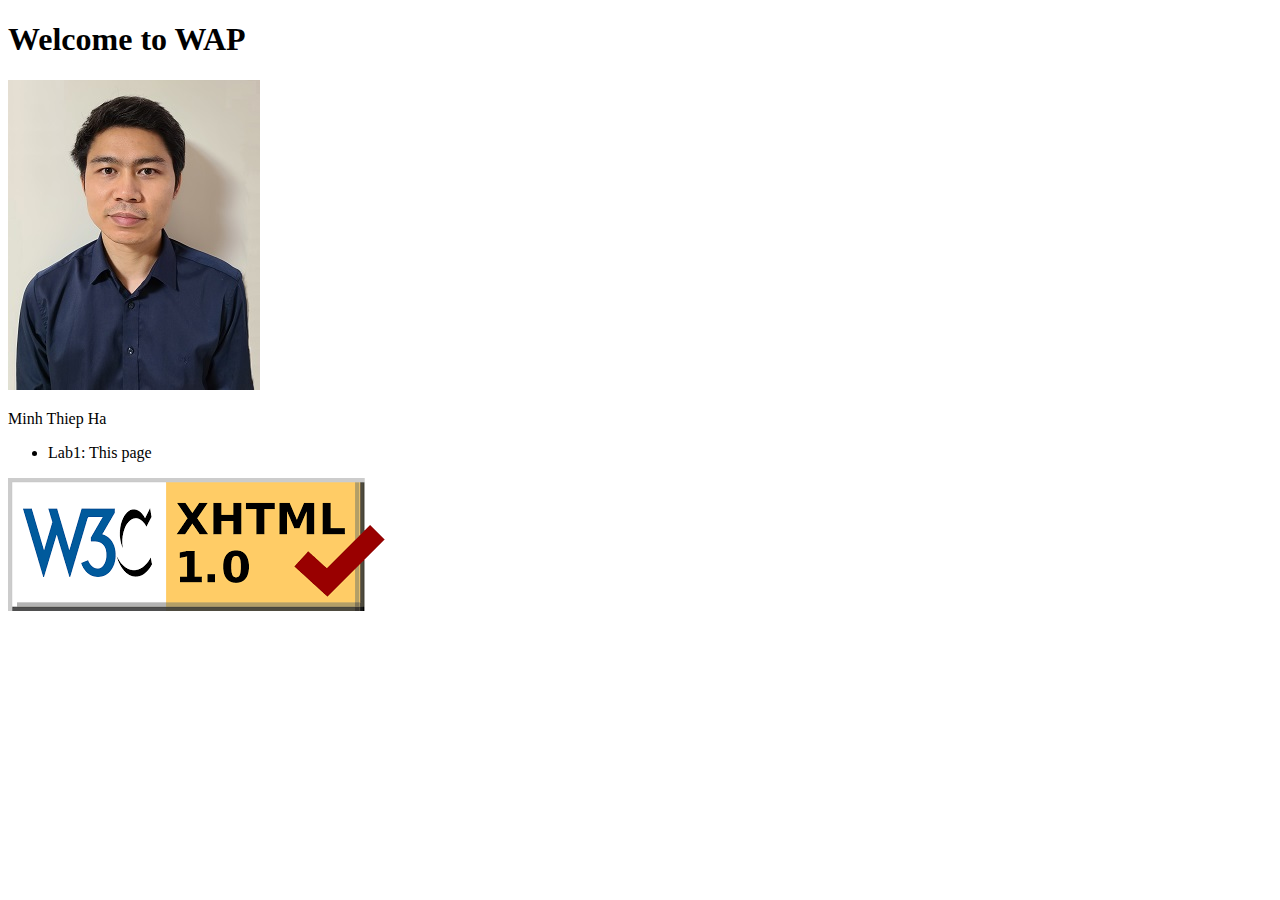
==== index.html @ d8c61b02 "Lab1: add index page" ====
<!DOCTYPE html>
<html lang="en">
    <head>
        <meta charset="utf-8" />
        <meta name="keywords" content="html,css,js" />
        <meta name="viewport" content="width=device-width,initial-scale=1.0" />
        <meta name="author" content="Thiep Ha" />
        <title>WAP Pages</title>
        <link href="public/resources/images/favicon.png" type="image/png" rel="shortcut icon" />
    </head>
    <body>
        <h1>Welcome to WAP</h1>
        <img src="public/resources/images/ThiepHa.jpg" alt="Minh Thiep Ha"/>
        <p>Minh Thiep Ha</p>

        <ul>
            <li>Lab1: This page</li>
        </ul>

        <a href="https://validator.w3.org/nu/?doc=https%3A%2F%2Fhenryhacode.github.io%2Fwap2022.github.io%2F">
            <img src="public/resources/images/validator.png" alt="Hmtl Validator" />
        </a>
    </body>
</html>
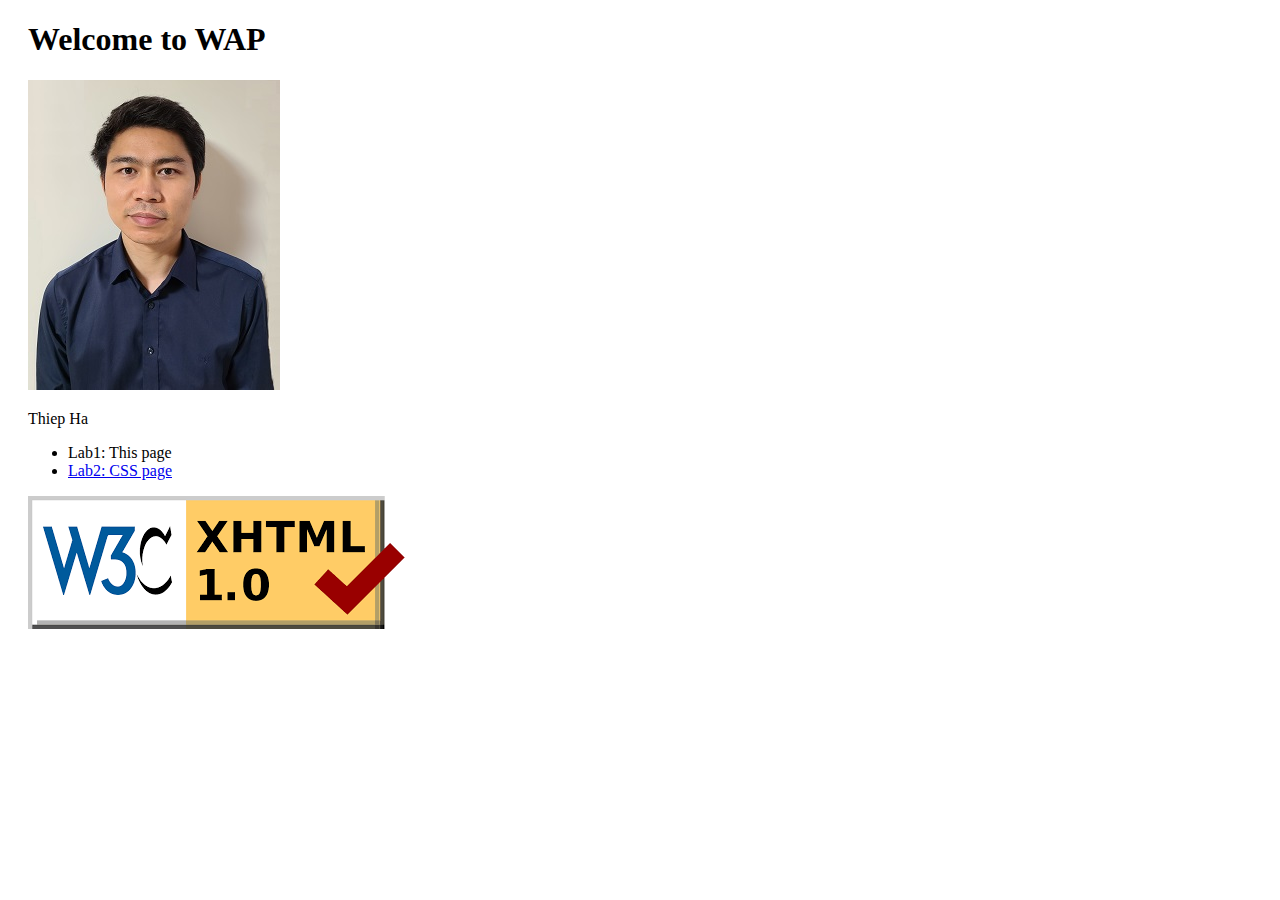
==== commit 48a32250: "Add lab2 page" ====
--- a/index.html
+++ b/index.html
@@ -1,24 +1,34 @@
 <!DOCTYPE html>
 <html lang="en">
-    <head>
-        <meta charset="utf-8" />
-        <meta name="keywords" content="html,css,js" />
-        <meta name="viewport" content="width=device-width,initial-scale=1.0" />
-        <meta name="author" content="Thiep Ha" />
-        <title>WAP Pages</title>
-        <link href="public/resources/images/favicon.png" type="image/png" rel="shortcut icon" />
-    </head>
-    <body>
-        <h1>Welcome to WAP</h1>
-        <img src="public/resources/images/ThiepHa.jpg" alt="Minh Thiep Ha"/>
-        <p>Minh Thiep Ha</p>
+  <head>
+    <meta charset="utf-8" />
+    <meta name="keywords" content="html,css,js" />
+    <meta name="viewport" content="width=device-width,initial-scale=1.0" />
+    <meta name="author" content="Thiep Ha" />
+    <title>WAP Pages</title>
+    <link
+      href="public/resources/images/favicon.png"
+      type="image/png"
+      rel="shortcut icon"
+    />
+    <link href="styles/lab1.css" type="text/css" rel="stylesheet" />
+  </head>
+  <body>
+    <div class="content">
+      <h1>Welcome to WAP</h1>
+      <img src="public/resources/images/ThiepHa.jpg" alt="Minh Thiep Ha" />
+      <p>Thiep Ha</p>
 
-        <ul>
-            <li>Lab1: This page</li>
-        </ul>
+      <ul>
+        <li>Lab1: This page</li>
+        <li><a href="./lab2.html">Lab2: CSS page</a></li>
+      </ul>
 
-        <a href="https://validator.w3.org/nu/?doc=https%3A%2F%2Fhenryhacode.github.io%2Fwap2022.github.io%2F">
-            <img src="public/resources/images/validator.png" alt="Hmtl Validator" />
-        </a>
-    </body>
-</html>+      <a
+        href="https://validator.w3.org/nu/?doc=https%3A%2F%2Fhenryhacode.github.io%2Fwap2022.github.io%2F"
+      >
+        <img src="public/resources/images/htmlChecker.png" alt="Hmtl Validator" />
+      </a>
+    </div>
+  </body>
+</html>
--- a/styles/lab1.css
+++ b/styles/lab1.css
@@ -0,0 +1,3 @@
+.content {
+    margin-left: 20px;
+}
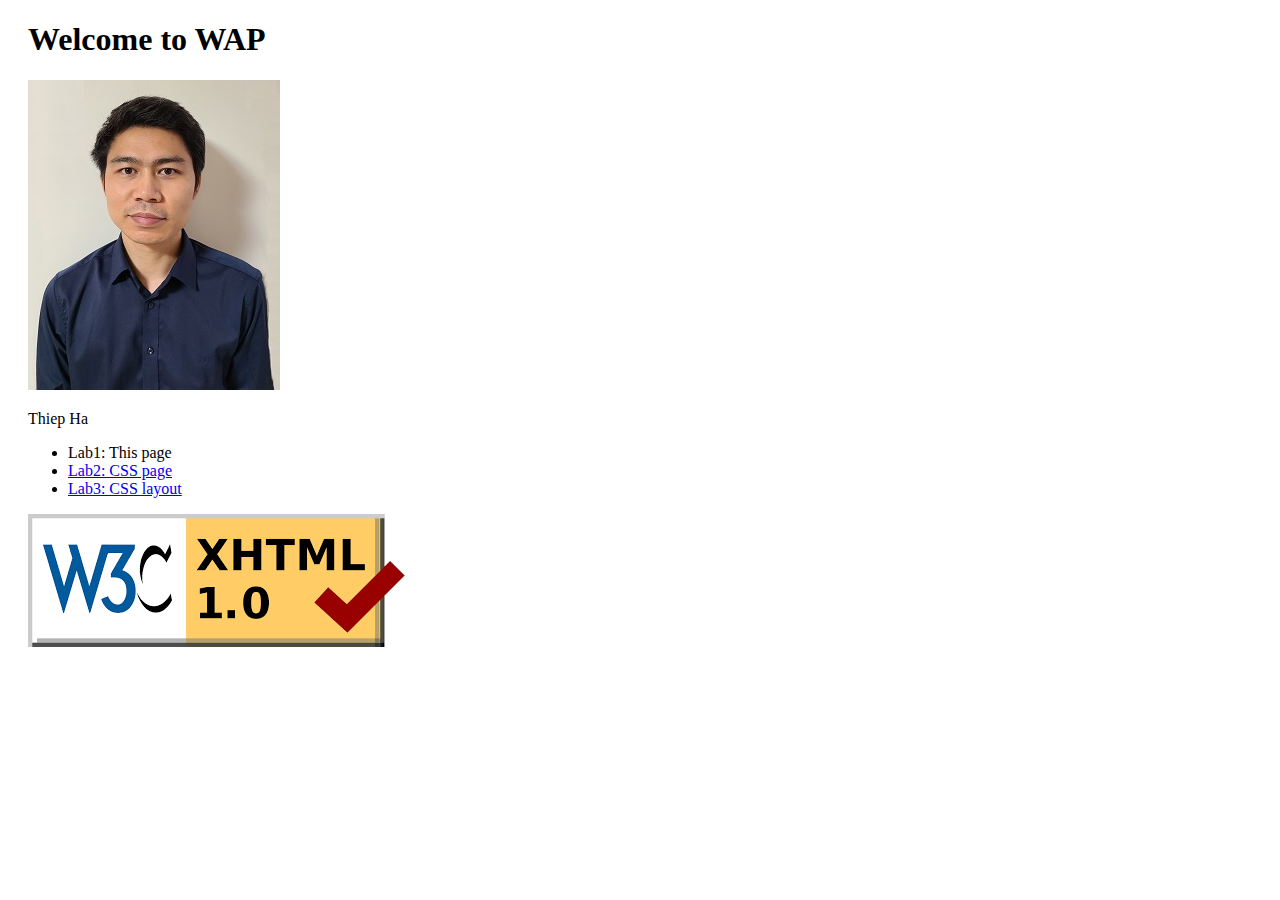
==== commit af857376: "add lab3: css layout" ====
--- a/index.html
+++ b/index.html
@@ -22,6 +22,7 @@
       <ul>
         <li>Lab1: This page</li>
         <li><a href="./lab2.html">Lab2: CSS page</a></li>
+        <li><a href="./lab3.html">Lab3: CSS layout</a></li>
       </ul>
 
       <a
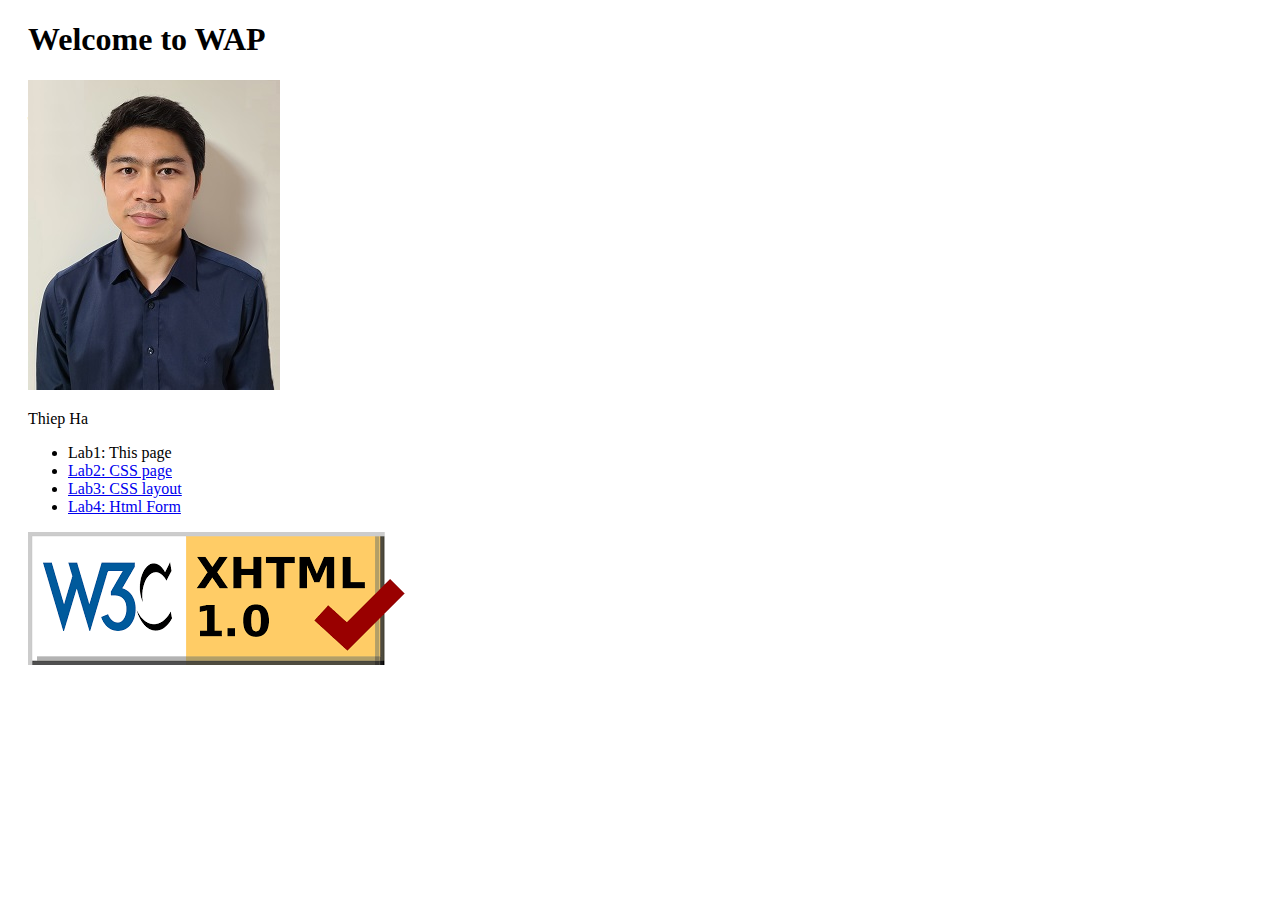
==== commit 6e5eb763: "add lab4: html form" ====
--- a/index.html
+++ b/index.html
@@ -23,6 +23,7 @@
         <li>Lab1: This page</li>
         <li><a href="./lab2.html">Lab2: CSS page</a></li>
         <li><a href="./lab3.html">Lab3: CSS layout</a></li>
+        <li><a href="./lab4.html">Lab4: Html Form</a></li>
       </ul>
 
       <a
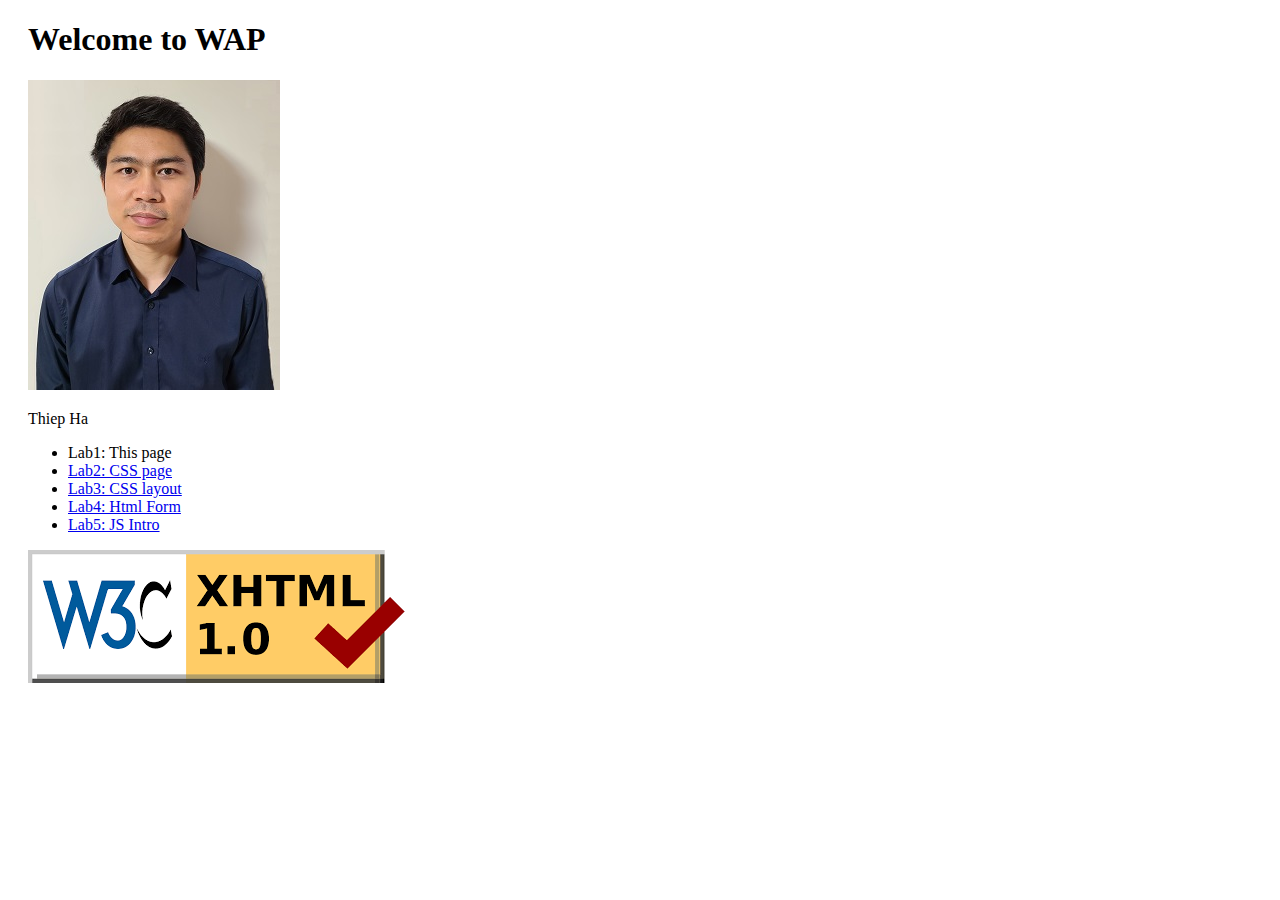
==== commit 042d3857: "add lab5: js intro" ====
--- a/index.html
+++ b/index.html
@@ -24,6 +24,7 @@
         <li><a href="./lab2.html">Lab2: CSS page</a></li>
         <li><a href="./lab3.html">Lab3: CSS layout</a></li>
         <li><a href="./lab4.html">Lab4: Html Form</a></li>
+        <li><a href="./lab5.html">Lab5: JS Intro</a></li>
       </ul>
 
       <a
